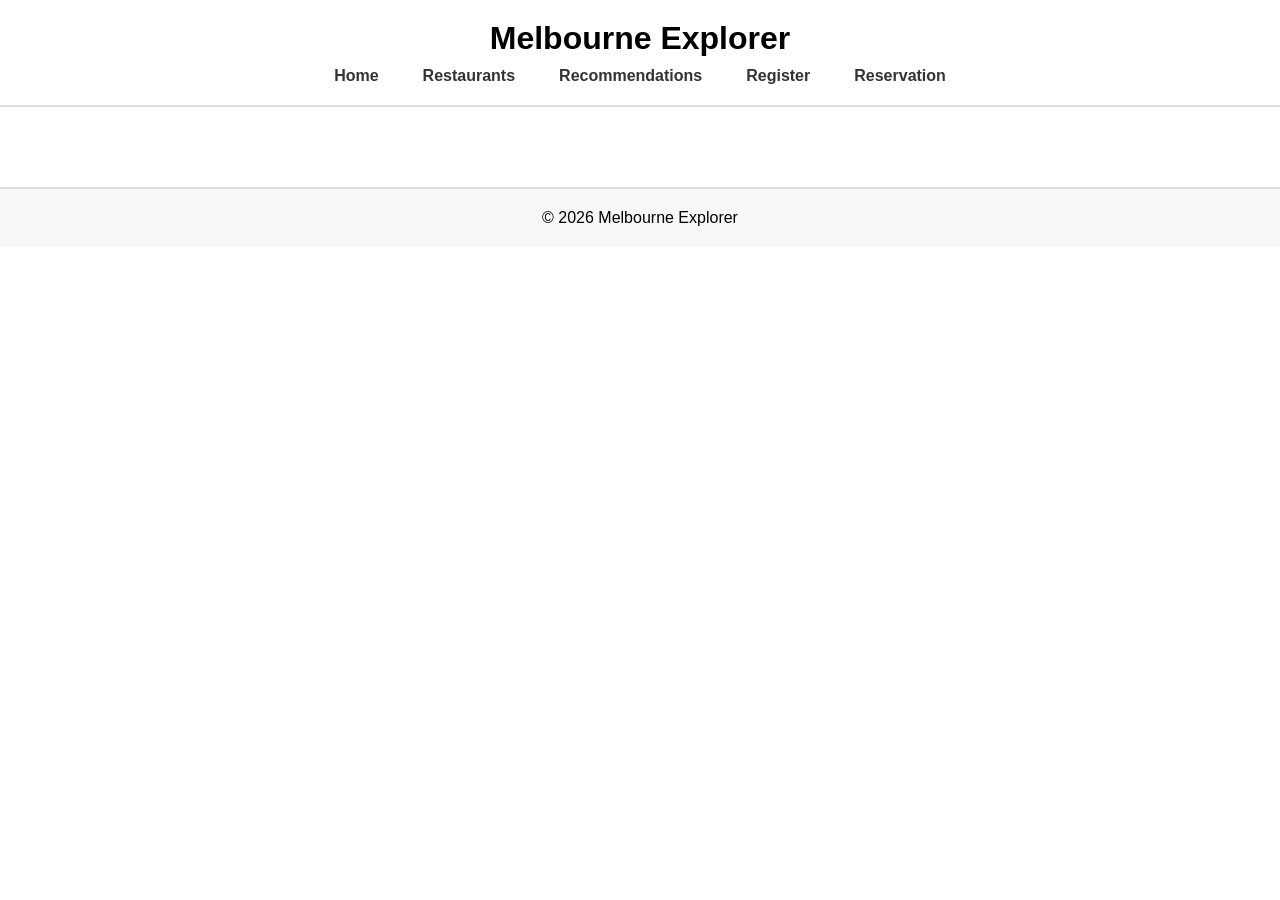
==== assignment2/index.html @ 2490661c "Added registration code, javascript and css" ====
<!DOCTYPE html>
<html lang="en">
<head>
	<meta charset="utf-8" />	
	<meta name="viewport" content="width=device-width, initial-scale=1.0">

	<link rel="stylesheet" href="css/style.css">
	<script src="js/script.js"></script>

	<title>Melbourne Explorer</title>
</head>

<body>
    <header>
        <h1>Melbourne Explorer</h1>

        <nav>
            <ul>
                <li><a href="index.html" id="nav-home">Home</a></li>
                <li><a href="restuarants.html" id="nav-restaurants">Restaurants</a></li>
                <li><a href="recommend.html" id="nav-recommend">Recommendations</a></li>
                <li><a href="register.html" id="nav-register">Register</a></li>
                <li><a href="reservation.html" id="nav-reservation">Reservation</a></li>
            </ul>
        </nav>
    </header>

    <main>

    </main>

    <footer>
        <p>&copy; 2026 Melbourne Explorer</p>
    </footer>
</body>
</html>
---- assignment2/css/style.css ----
* {
    margin: 0;
    padding: 0;
    box-sizing: border-box;
    font-family: Arial, sans-serif;
}


header {
    background: #ffffff;
    padding: 20px;
    border-bottom: 2px solid #ddd;
    text-align: center;
}

header h1 {
    margin-bottom: 10px;
}


nav ul {
    list-style: none;
    display: flex;
    justify-content: center;
    gap: 20px;
}

nav a {
    text-decoration: none;
    color: #333;
    font-weight: bold;
    padding: 8px 12px;
    border-radius: 5px;
}

nav a:hover {
    background: #f0f0f0;
}


main {
    padding: 20px;
    max-width: 900px;
    margin: auto;
}


footer {
    margin-top: 40px;
    padding: 20px;
    background: #f7f7f7;
    text-align: center;
    border-top: 2px solid #ddd;
}
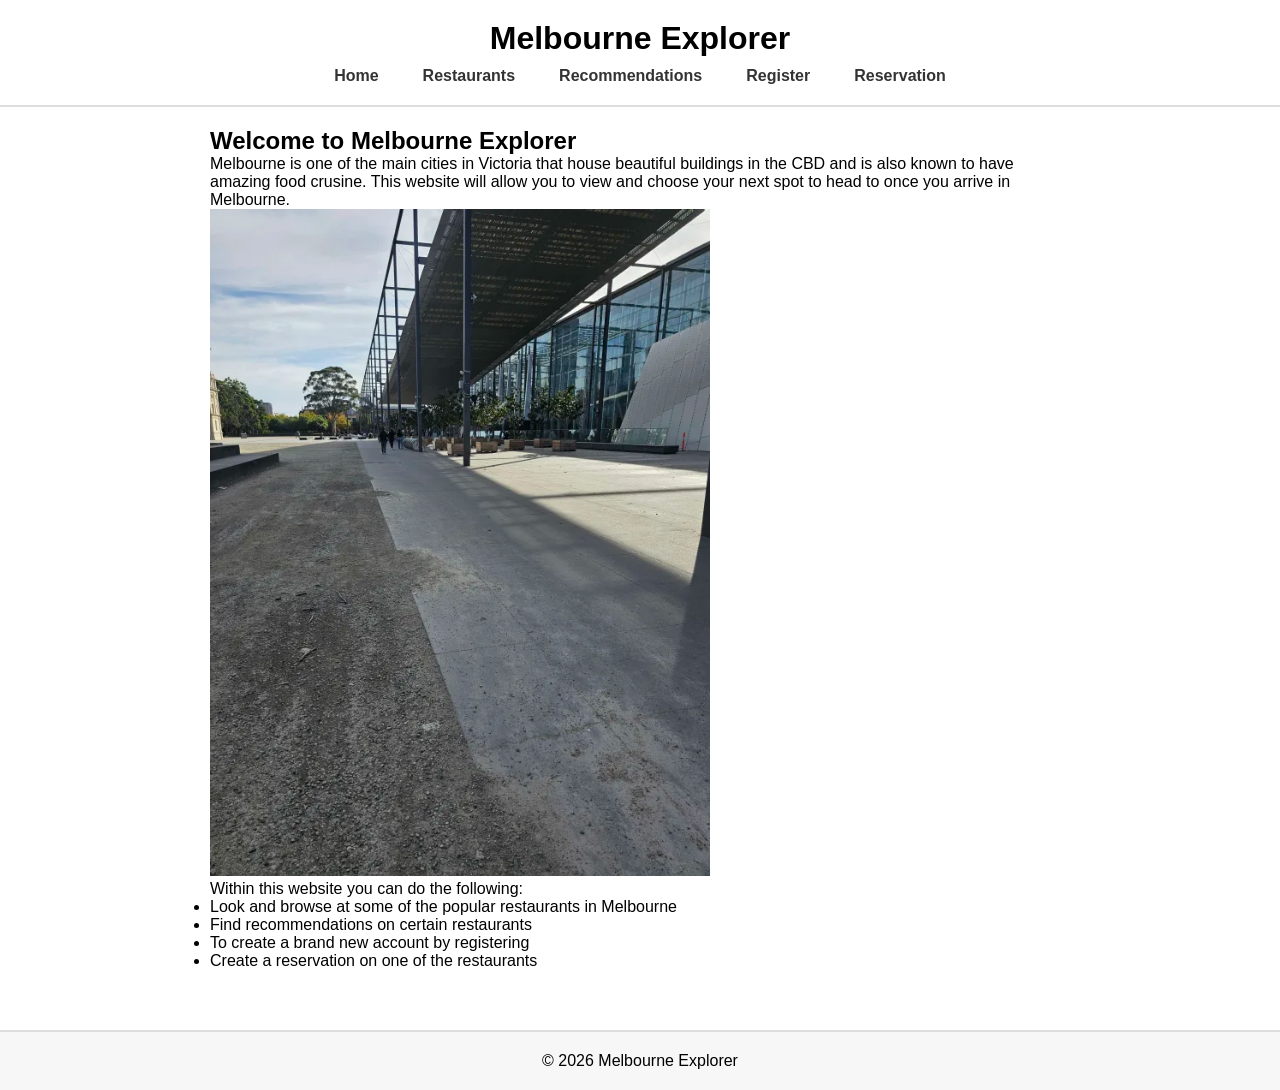
==== commit 21856439: "Added in the home page" ====
--- a/assignment2/index.html
+++ b/assignment2/index.html
@@ -26,6 +26,18 @@
     </header>
 
     <main>
+        <h2>Welcome to Melbourne Explorer</h2>
+        <p>Melbourne is one of the main cities in Victoria that house beautiful buildings in the CBD and is also known to have amazing food crusine. This website will allow you to view and choose your next spot to head to once you arrive in Melbourne.</p>
+
+        <img src="images/Melbourne.webp" alt="Melbourne shot" width="500">
+
+        <p>Within this website you can do the following:</p>
+        <ul>
+            <li>Look and browse at some of the popular restaurants in Melbourne</li>
+            <li>Find recommendations on certain restaurants</li>
+            <li>To create a brand new account by registering</li>
+            <li>Create a reservation on one of the restaurants</li>
+        </ul>
 
     </main>
 
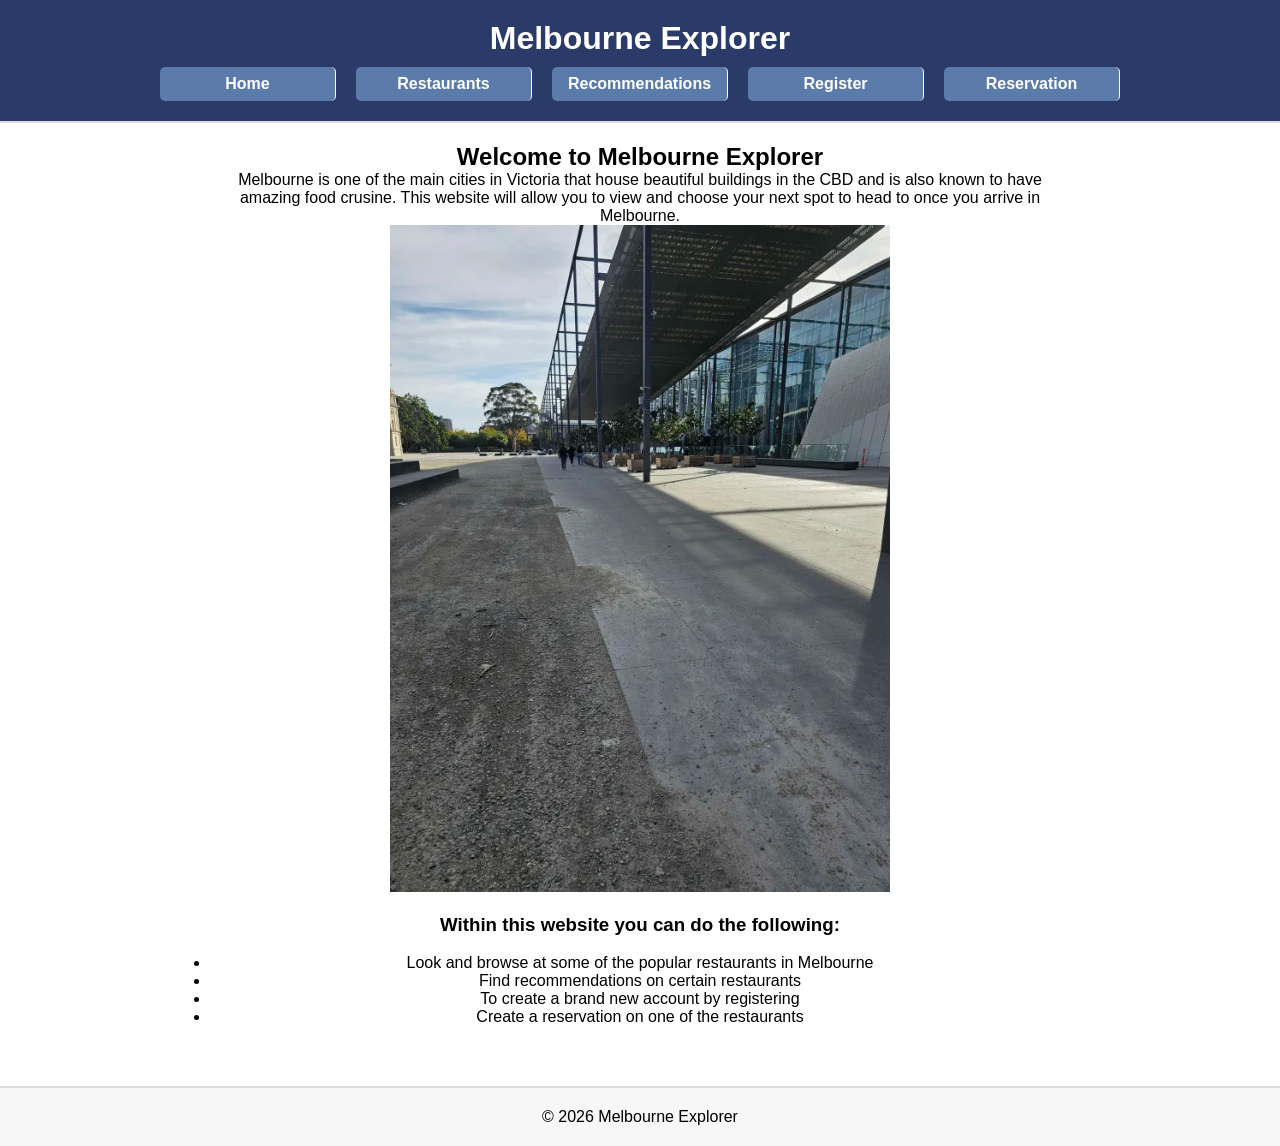
==== commit 611f63df: "CSS & HTML updates Added more and updated existing code" ====
--- a/assignment2/index.html
+++ b/assignment2/index.html
@@ -29,9 +29,9 @@
         <h2>Welcome to Melbourne Explorer</h2>
         <p>Melbourne is one of the main cities in Victoria that house beautiful buildings in the CBD and is also known to have amazing food crusine. This website will allow you to view and choose your next spot to head to once you arrive in Melbourne.</p>
 
-        <img src="images/Melbourne.webp" alt="Melbourne shot" width="500">
+        <img src="images/Melbourne.webp" alt="Melbourne shot" width="500"> <br> <br>
 
-        <p>Within this website you can do the following:</p>
+        <h3>Within this website you can do the following:</h3><br>
         <ul>
             <li>Look and browse at some of the popular restaurants in Melbourne</li>
             <li>Find recommendations on certain restaurants</li>
--- a/assignment2/css/style.css
+++ b/assignment2/css/style.css
@@ -8,10 +8,11 @@
 
 
 header {
-    background: #ffffff;
+    background: #2a3a69;
     padding: 20px;
     border-bottom: 2px solid #ddd;
     text-align: center;
+    color: white;
 }
 
 header h1 {
@@ -28,14 +29,15 @@
 
 nav a {
     text-decoration: none;
-    color: #333;
+    color: white;
+    background-color: #5b7bab;
     font-weight: bold;
     padding: 8px 12px;
     border-radius: 5px;
 }
 
 nav a:hover {
-    background: #f0f0f0;
+    background: #666;
 }
 
 
@@ -43,6 +45,7 @@
     padding: 20px;
     max-width: 900px;
     margin: auto;
+    text-align: center;
 }
 
 
@@ -54,4 +57,27 @@
     border-top: 2px solid #ddd;
 }
 
+a {
+    display: block;
+    width: 11em;
+    text-decoration: none;
+    color: white;
+    background-color: grey;
+    border-right: 1px solid white;
+    text-align: center;
+    padding: 0.2em 0;
+}
 
+.restaurant{
+    background: white;
+    padding: 15px;
+    text-align: center;
+}
+
+.restaurant img {
+    width: 100%;
+    border-radius: 6px;
+    margin-bottom: 10px;
+}
+
+
